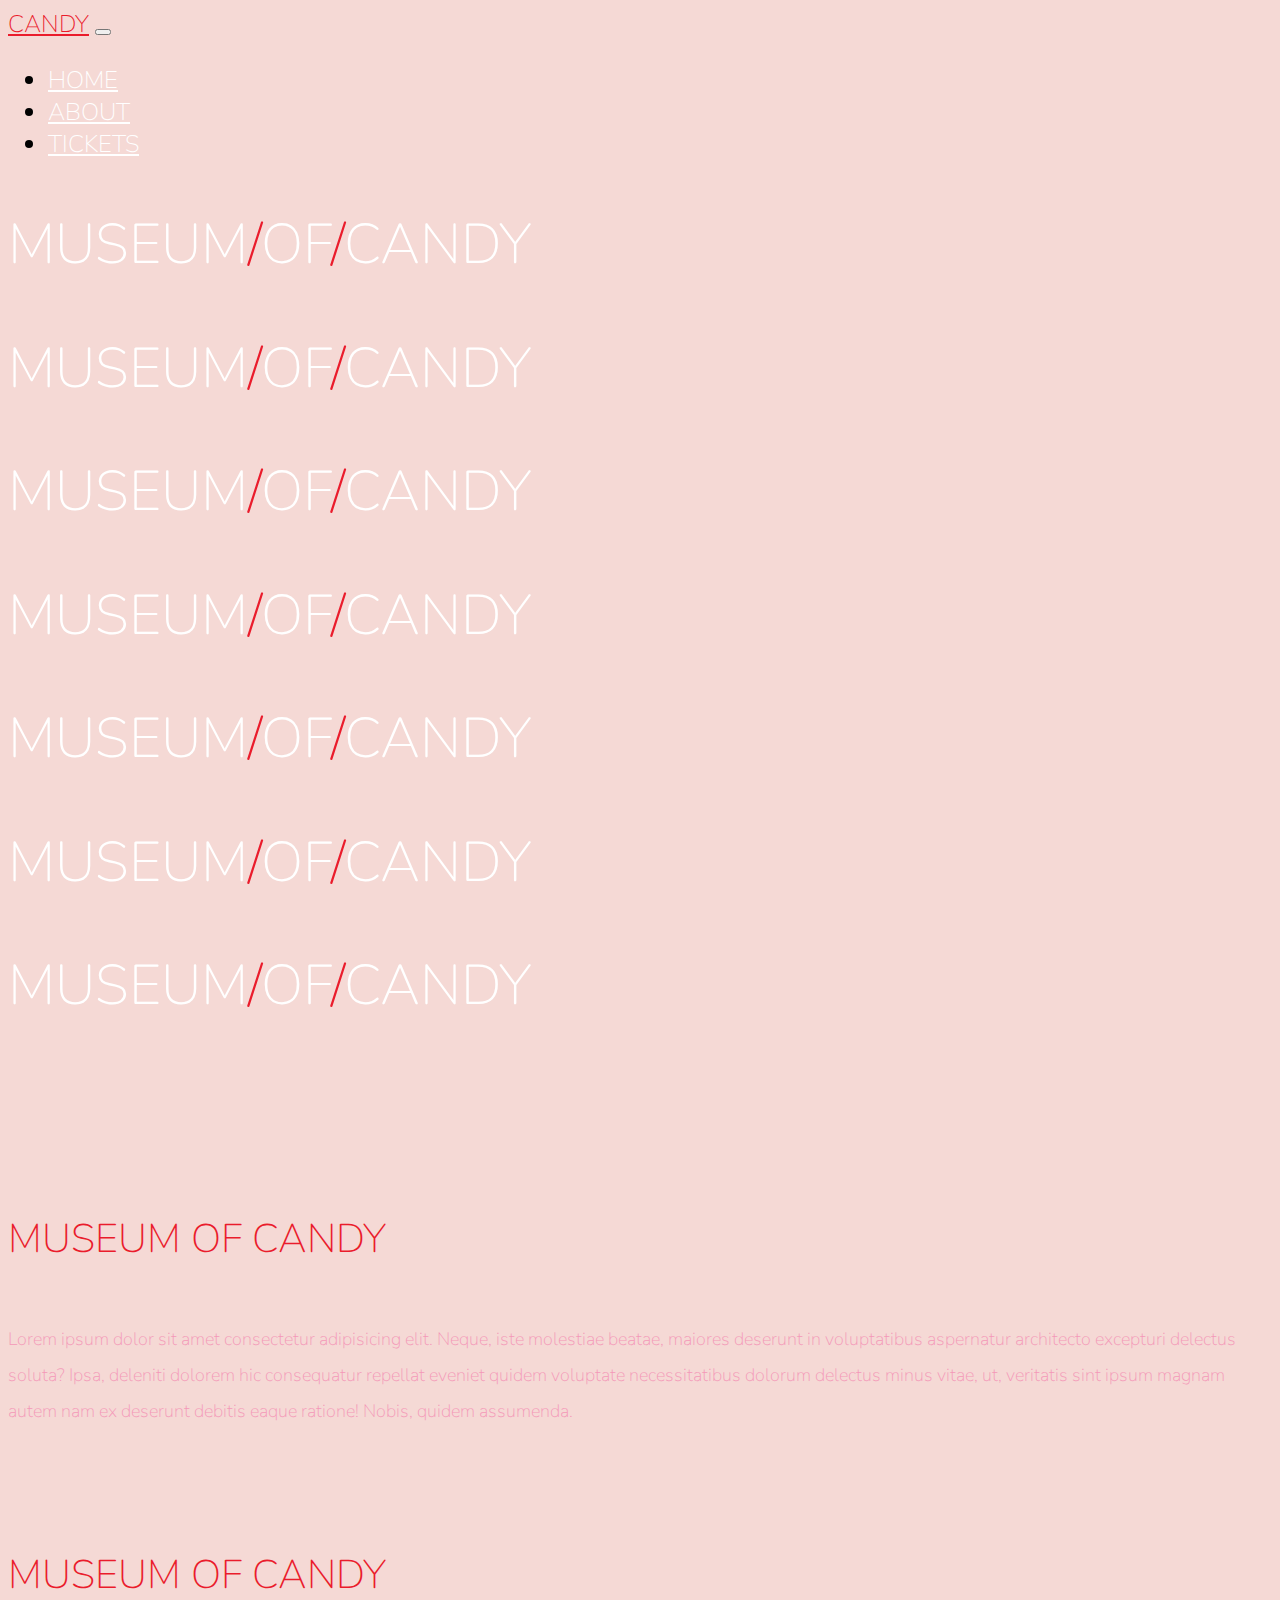
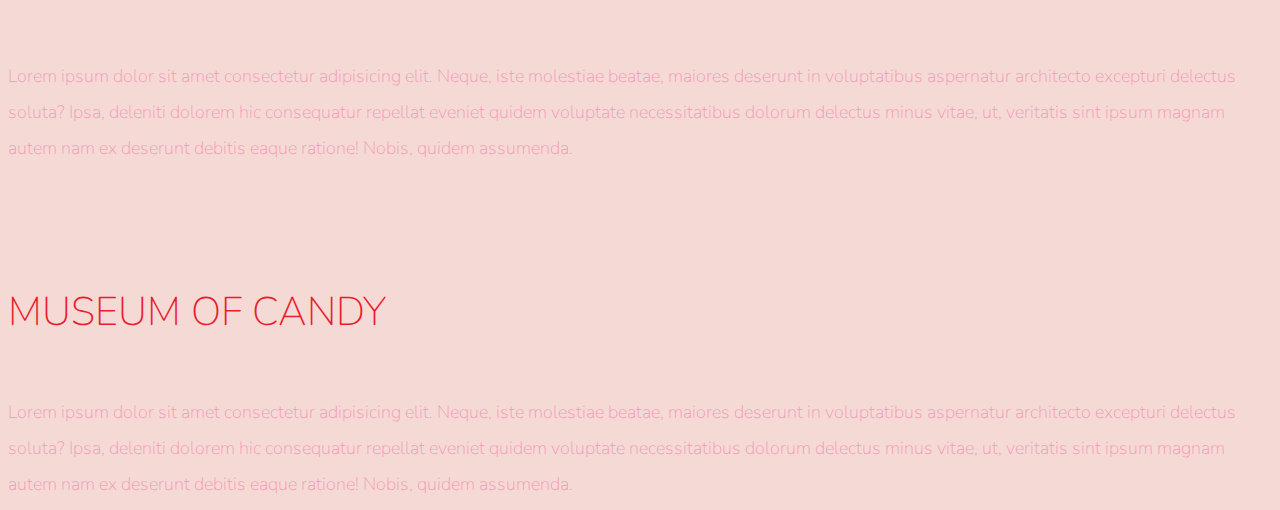
==== 133 Museum of Candy Project.html @ b4a52927 "added files" ====
<!DOCTYPE html>
<html lang="en">

<head>
    <meta charset="UTF-8">
    <meta http-equiv="X-UA-Compatible" content="IE=edge">
    <meta name="viewport" content="width=device-width, initial-scale=1.0">
    <title>Museum of Candy by JOAO</title>
    <link rel="stylesheet" href="https://cdn.jsdelivr.net/npm/bootstrap@4.5.3/dist/css/bootstrap.min.css"
        integrity="sha384-TX8t27EcRE3e/ihU7zmQxVncDAy5uIKz4rEkgIXeMed4M0jlfIDPvg6uqKI2xXr2" crossorigin="anonymous">
    <link href="https://fonts.googleapis.com/css?family=Nunito:200,300,400,700" rel="stylesheet">
    <link rel="stylesheet" href="133 Museum of Candy Project.css">
</head>

<body>
    <nav id="mainnavbar" class="navbar navbar-expand-md navbar-dark fixed-top">
        <a class="navbar-brand" href="#">CANDY</a>
        <button class="navbar-toggler" type="button" data-toggle="collapse" data-target="#navbarSupportedContent"
            aria-controls="navbarSupportedContent" aria-expanded="false" aria-label="Toggle navigation">
            <span class="navbar-toggler-icon"></span>
        </button>

        <div class="collapse navbar-collapse" id="navbarSupportedContent">
            <ul class="navbar-nav mr-auto">
                <li class="nav-item">
                    <a class="nav-link" href="#">HOME</a>
                </li>
                <li class="nav-item">
                    <a class="nav-link" href="#">ABOUT</a>
                </li>
                <li class="nav-item">
                    <a class="nav-link" href="#">TICKETS</a>
                </li>
            </ul>
        </div>
    </nav>

    <section class="container-fluid px-0">
        <div class="row align-items-center">
            <div class="col-lg-6">
                <div id="heading-group" class="text-center d-none d-lg-block">
                    <h2>MUSEUM<span>/</span>OF<span>/</span>CANDY</h2>
                    <h2>MUSEUM<span>/</span>OF<span>/</span>CANDY</h2>
                    <h2>MUSEUM<span>/</span>OF<span>/</span>CANDY</h2>
                    <h2>MUSEUM<span>/</span>OF<span>/</span>CANDY</h2>
                    <h2>MUSEUM<span>/</span>OF<span>/</span>CANDY</h2>
                    <h2>MUSEUM<span>/</span>OF<span>/</span>CANDY</h2>
                    <h2>MUSEUM<span>/</span>OF<span>/</span>CANDY</h2>
                </div>
            </div>
            <div class="col-lg-6">
                <img class="img-fluid"
                    src="C:\Users\joaop_000\Desktop\Backup may 2019\HD externo\Joao\IT\Bootcamp files\Bootstrap4_Code\13_Museum_Of_Candy\Final\imgs\hand2.png"
                    alt="">
            </div>
        </div>
    </section>

    <section class="container-fluid px-0 content-box">
        <div class="row align-items-center">
            <div class="col-md-6 order-2 order-md-1">
                <!-- or we can move the whole div regards the image after the div's of text and delete the order coder -->
                <img class="img-fluid"
                    src="C:\Users\joaop_000\Desktop\Backup may 2019\HD externo\Joao\IT\Bootcamp files\Bootstrap4_Code\13_Museum_Of_Candy\Final\imgs\milk.png"
                    alt="">
            </div>
            <div class="col-md-6 order-1 order-md-2">
                <div class="row justify-content-center">
                    <div class="col-10 col-lg-8 mb-5 mb-md-0">
                        <div id="sub-heading-2" class="text-center">
                            <h2>MUSEUM OF CANDY</h2>
                        </div>
                        <div class="d-none d-lg-block text-center">
                            <img class="img-fluid"
                                src="C:\Users\joaop_000\Desktop\Backup may 2019\HD externo\Joao\IT\Bootcamp files\Bootstrap4_Code\13_Museum_Of_Candy\Final\imgs\lolli_icon.png"
                                alt="">
                        </div>
                        <div id="sub-text-2" class="text-center">
                            Lorem ipsum dolor sit amet consectetur adipisicing elit. Neque, iste molestiae beatae,
                            maiores
                            deserunt in voluptatibus aspernatur architecto excepturi delectus soluta? Ipsa, deleniti
                            dolorem
                            hic
                            consequatur repellat eveniet quidem voluptate necessitatibus dolorum delectus minus vitae,
                            ut,
                            veritatis sint ipsum magnam autem nam ex deserunt debitis eaque ratione! Nobis, quidem
                            assumenda.
                        </div>
                    </div>
                </div>
            </div>
        </div>
    </section>

    <section class="container-fluid px-0 content-box">
        <div class="row align-items-center">
            <div class="col-md-6 order-2 order-md-2">
                <img class="img-fluid"
                    src="C:\Users\joaop_000\Desktop\Backup may 2019\HD externo\Joao\IT\Bootcamp files\Bootstrap4_Code\13_Museum_Of_Candy\Final\imgs\gumball.png"
                    alt="">
            </div>
            <div class="col-md-6 order-1 order-md-1">
                <div class="row justify-content-center">
                    <div class="col-10 col-lg-8 mb-5 mb-md-0">
                        <div id="sub-heading-2" class="text-center">
                            <h2>MUSEUM OF CANDY</h2>
                        </div>
                        <div class="d-none d-lg-block text-center">
                            <img class="img-fluid"
                                src="C:\Users\joaop_000\Desktop\Backup may 2019\HD externo\Joao\IT\Bootcamp files\Bootstrap4_Code\13_Museum_Of_Candy\Final\imgs\lolli_icon.png"
                                alt="">
                        </div>
                        <div id="sub-text-2" class="text-center">
                            Lorem ipsum dolor sit amet consectetur adipisicing elit. Neque, iste molestiae beatae,
                            maiores
                            deserunt in voluptatibus aspernatur architecto excepturi delectus soluta? Ipsa, deleniti
                            dolorem
                            hic
                            consequatur repellat eveniet quidem voluptate necessitatibus dolorum delectus minus vitae,
                            ut,
                            veritatis sint ipsum magnam autem nam ex deserunt debitis eaque ratione! Nobis, quidem
                            assumenda.
                        </div>
                    </div>
                </div>
            </div>
        </div>
    </section>

    <section class="container-fluid px-0 content-box">
        <div class="row align-items-center">
            <div class="col-md-6 order-2 order-md-1">
                <img class="img-fluid"
                    src="C:\Users\joaop_000\Desktop\Backup may 2019\HD externo\Joao\IT\Bootcamp files\Bootstrap4_Code\13_Museum_Of_Candy\Final\imgs\sprinkles.png"
                    alt="">
            </div>
            <div class="col-md-6 order-1 order-md-2">
                <div class="row justify-content-center">
                    <div class="col-10 col-lg-8 mb-5 mb-md-0">
                        <div id="sub-heading-2" class="text-center">
                            <h2>MUSEUM OF CANDY</h2>
                        </div>
                        <div class="d-none d-lg-block text-center">
                            <img class="img-fluid"
                                src="C:\Users\joaop_000\Desktop\Backup may 2019\HD externo\Joao\IT\Bootcamp files\Bootstrap4_Code\13_Museum_Of_Candy\Final\imgs\lolli_icon.png"
                                alt="">
                        </div>
                        <div id="sub-text-2" class="text-center">
                            Lorem ipsum dolor sit amet consectetur adipisicing elit. Neque, iste molestiae beatae,
                            maiores
                            deserunt in voluptatibus aspernatur architecto excepturi delectus soluta? Ipsa, deleniti
                            dolorem
                            hic
                            consequatur repellat eveniet quidem voluptate necessitatibus dolorum delectus minus vitae,
                            ut,
                            veritatis sint ipsum magnam autem nam ex deserunt debitis eaque ratione! Nobis, quidem
                            assumenda.
                        </div>
                    </div>
                </div>
            </div>
        </div>
    </section>




</body>
<script src="https://code.jquery.com/jquery-3.5.1.slim.min.js"
    integrity="sha384-DfXdz2htPH0lsSSs5nCTpuj/zy4C+OGpamoFVy38MVBnE+IbbVYUew+OrCXaRkfj"
    crossorigin="anonymous"></script>
<script src="https://cdn.jsdelivr.net/npm/bootstrap@4.5.3/dist/js/bootstrap.bundle.min.js"
    integrity="sha384-ho+j7jyWK8fNQe+A12Hb8AhRq26LrZ/JpcUGGOn+Y7RsweNrtN/tE3MoK7ZeZDyx"
    crossorigin="anonymous"></script>
<script>
    $(function () {
        $(document).scroll(function () {
            var $nav = $("#mainnavbar");
            $nav.toggleClass("scrolled", $(this).scrollTop() > $nav.height());
        });
    });
</script>

</html>
---- 133 Museum of Candy Project.css ----
body {
    background-color: #f5d9d5;
    font-family: "Nunito", sans-serif;
}

#mainnavbar .navbar-brand {
    color: #EA1C2C;
    font-size: 1.5rem;
}

#mainnavbar .nav-link {
    color:white;
}

#mainnavbar .nav-link:hover {
    color: #EA1C2C;
}

#mainnavbar  {
    font-size: 1.5rem;
    font-weight: 100;
    padding-top: 0; /*or can set py-0 in the hmtml*/
    padding-bottom: 0;
}

#heading-group span {
    color: #EA1C2C;
}

#heading-group h2 {
    color: white;
    font-weight: 100;
    font-size: 4rem;
}

#sub-heading-2 h2 {
    color: #EA1C2C;
    font-weight: 100;
    font-size: 2.5rem;
}

#sub-text-2 {
    color: #f498b8;
    font-weight: 100;
    font-size: 1.125rem;
    line-height: 2;
}

.content-box {
    margin-top: 4rem;
}

.navbar.scrolled {
    background: rgb(222,192,222);
    transition: background 500ms;
}

@media (max-width: 1300px) {
    #heading-group h2 {
        font-size: 3.5rem;
    }
}

@media (max-width: 1200px) {
    #heading-group h2 {
        font-size: 3rem;
    }
    #sub-heading-2 h2 {
        font-size: 2rem;
    }
}

@media (max-width: 1100px) {
    #heading-group h2 {
        font-size: 2.5rem;
    }
} 

@media (max-width: 800px) {
    
    #sub-heading-2 h2 {
        font-size: 1.75rem;
    }
}
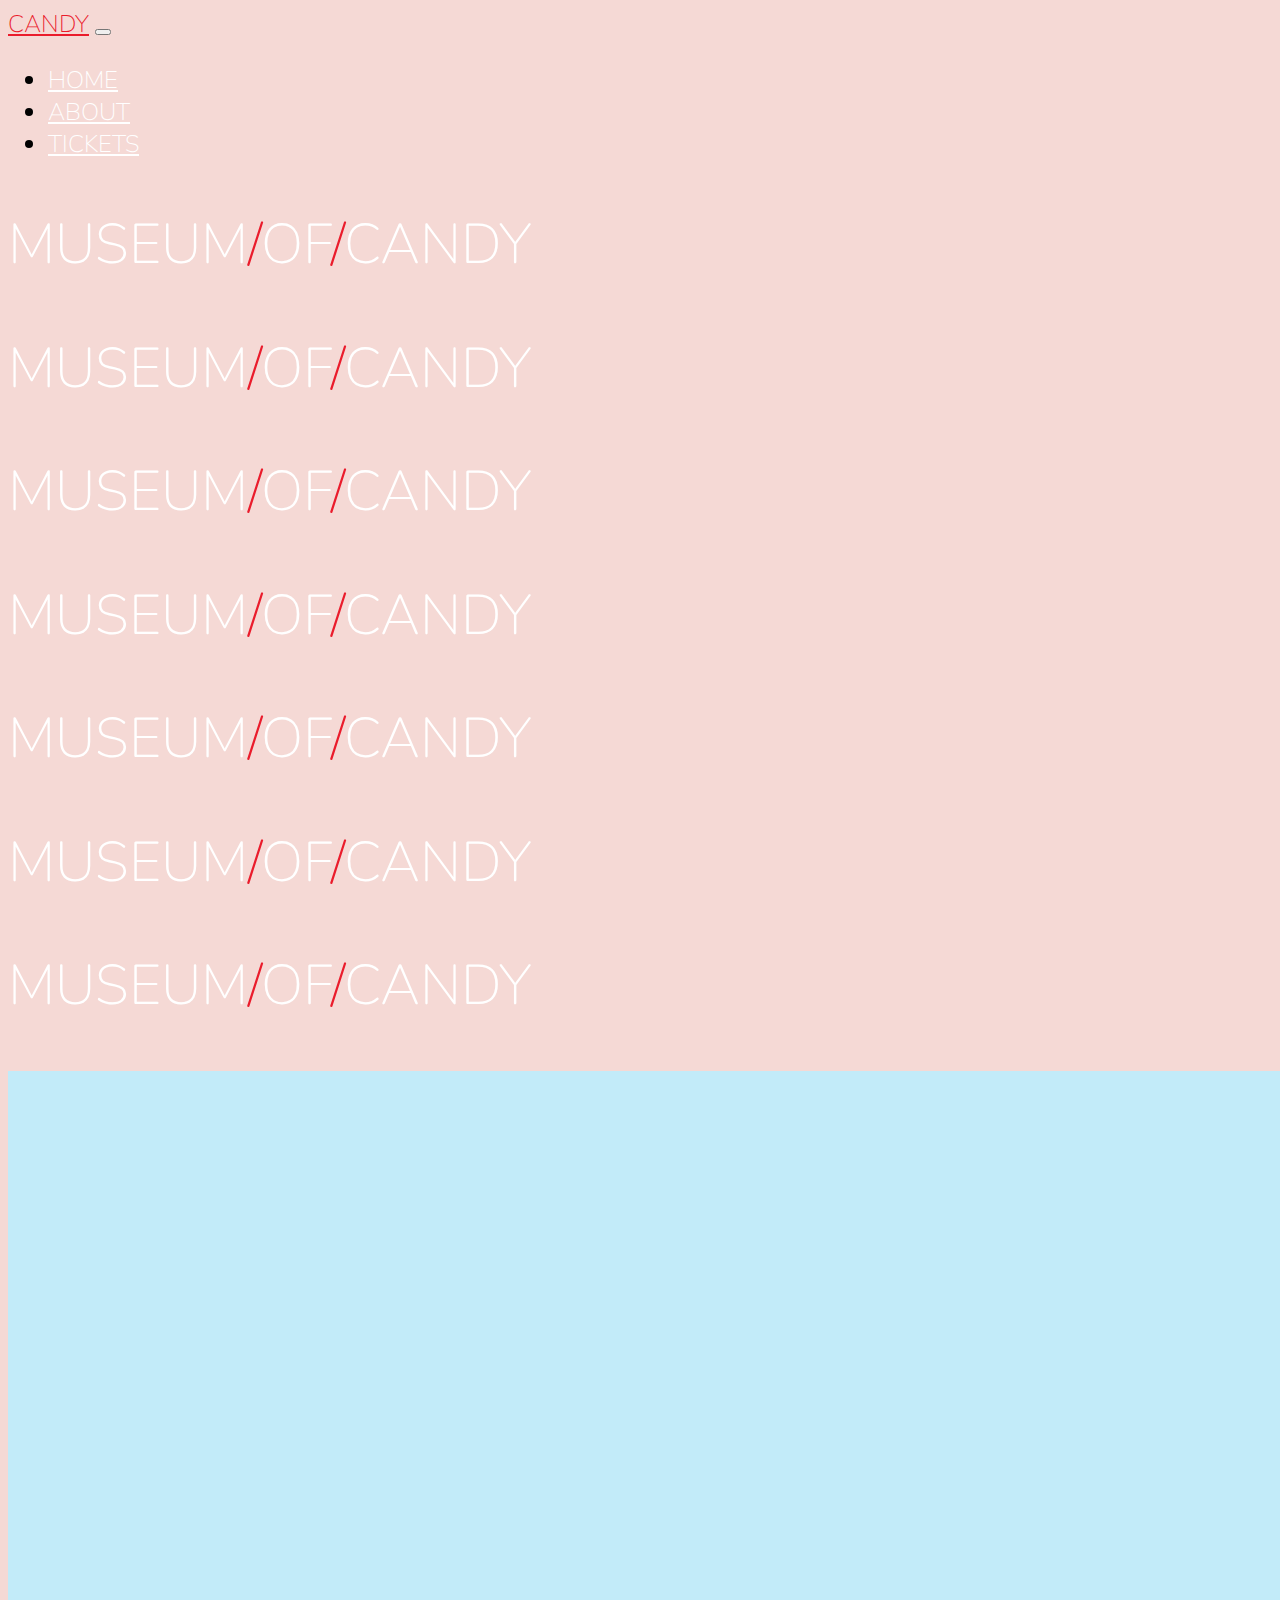
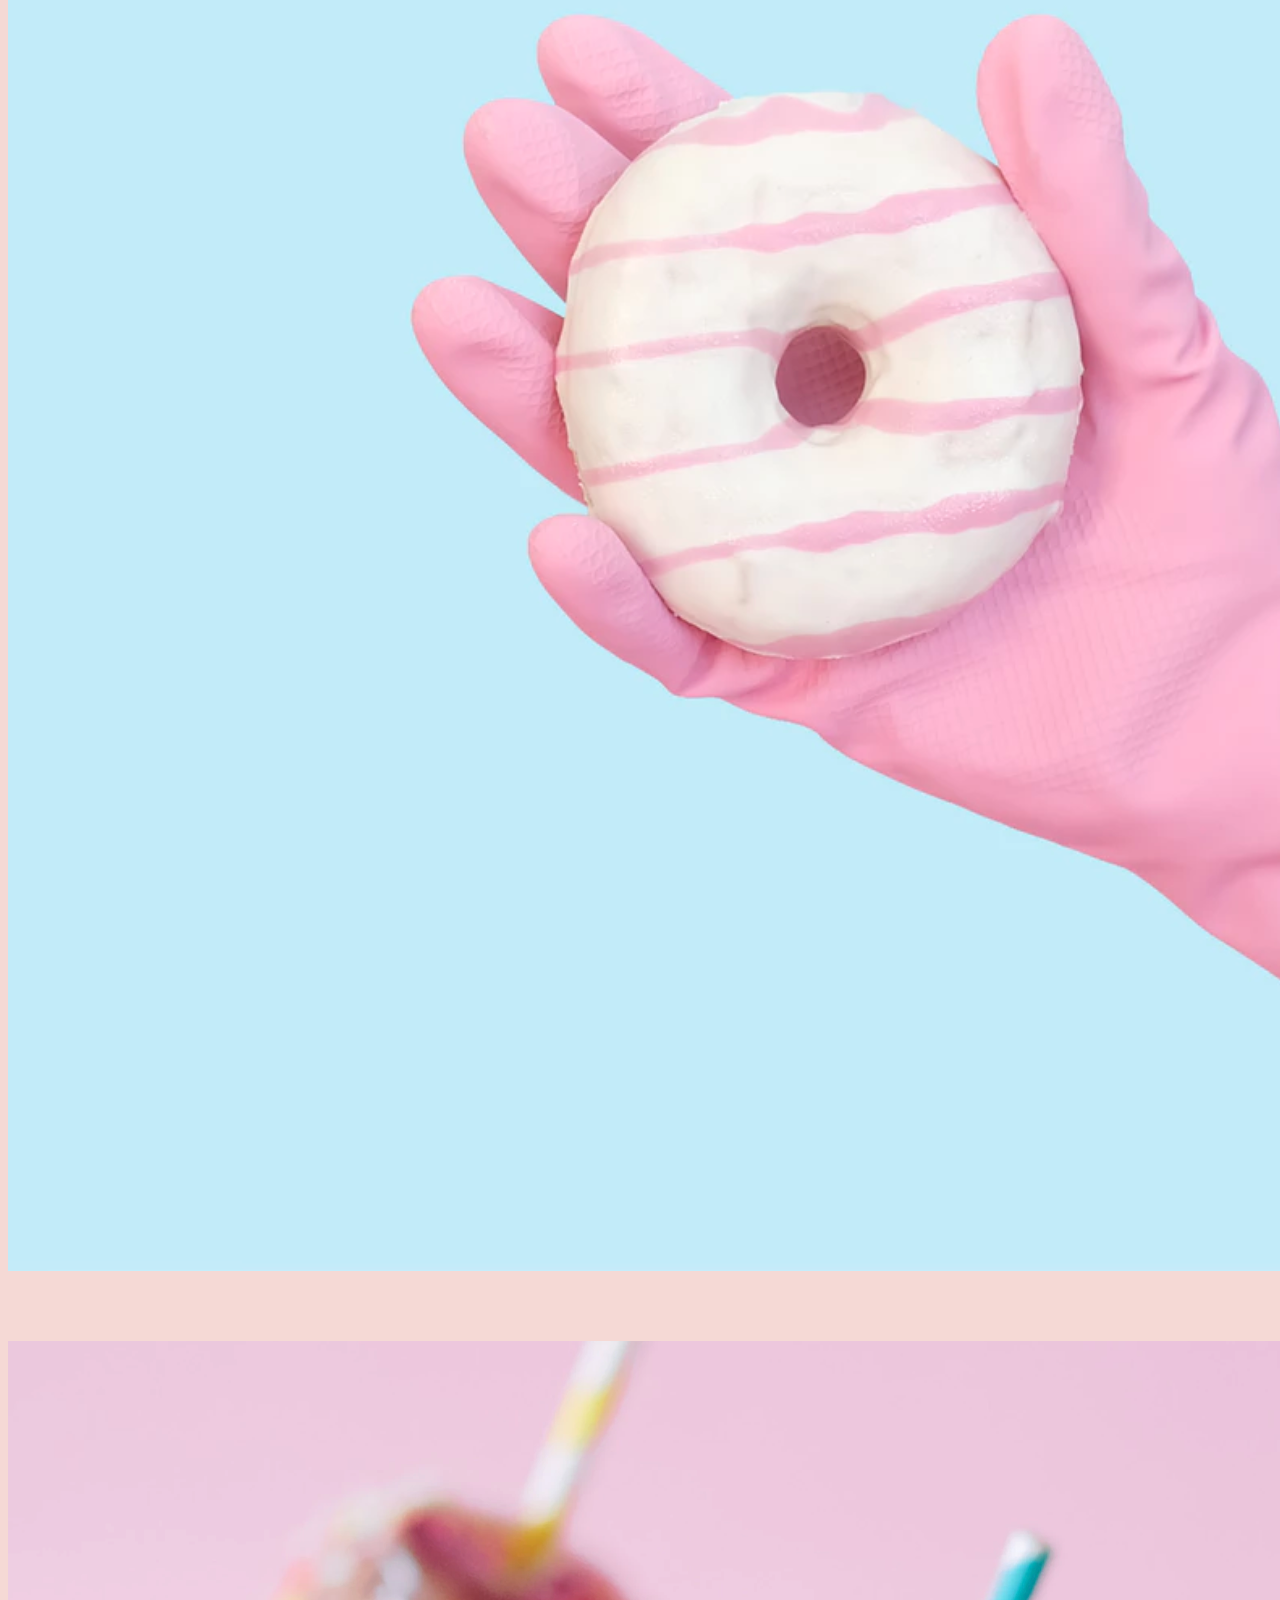
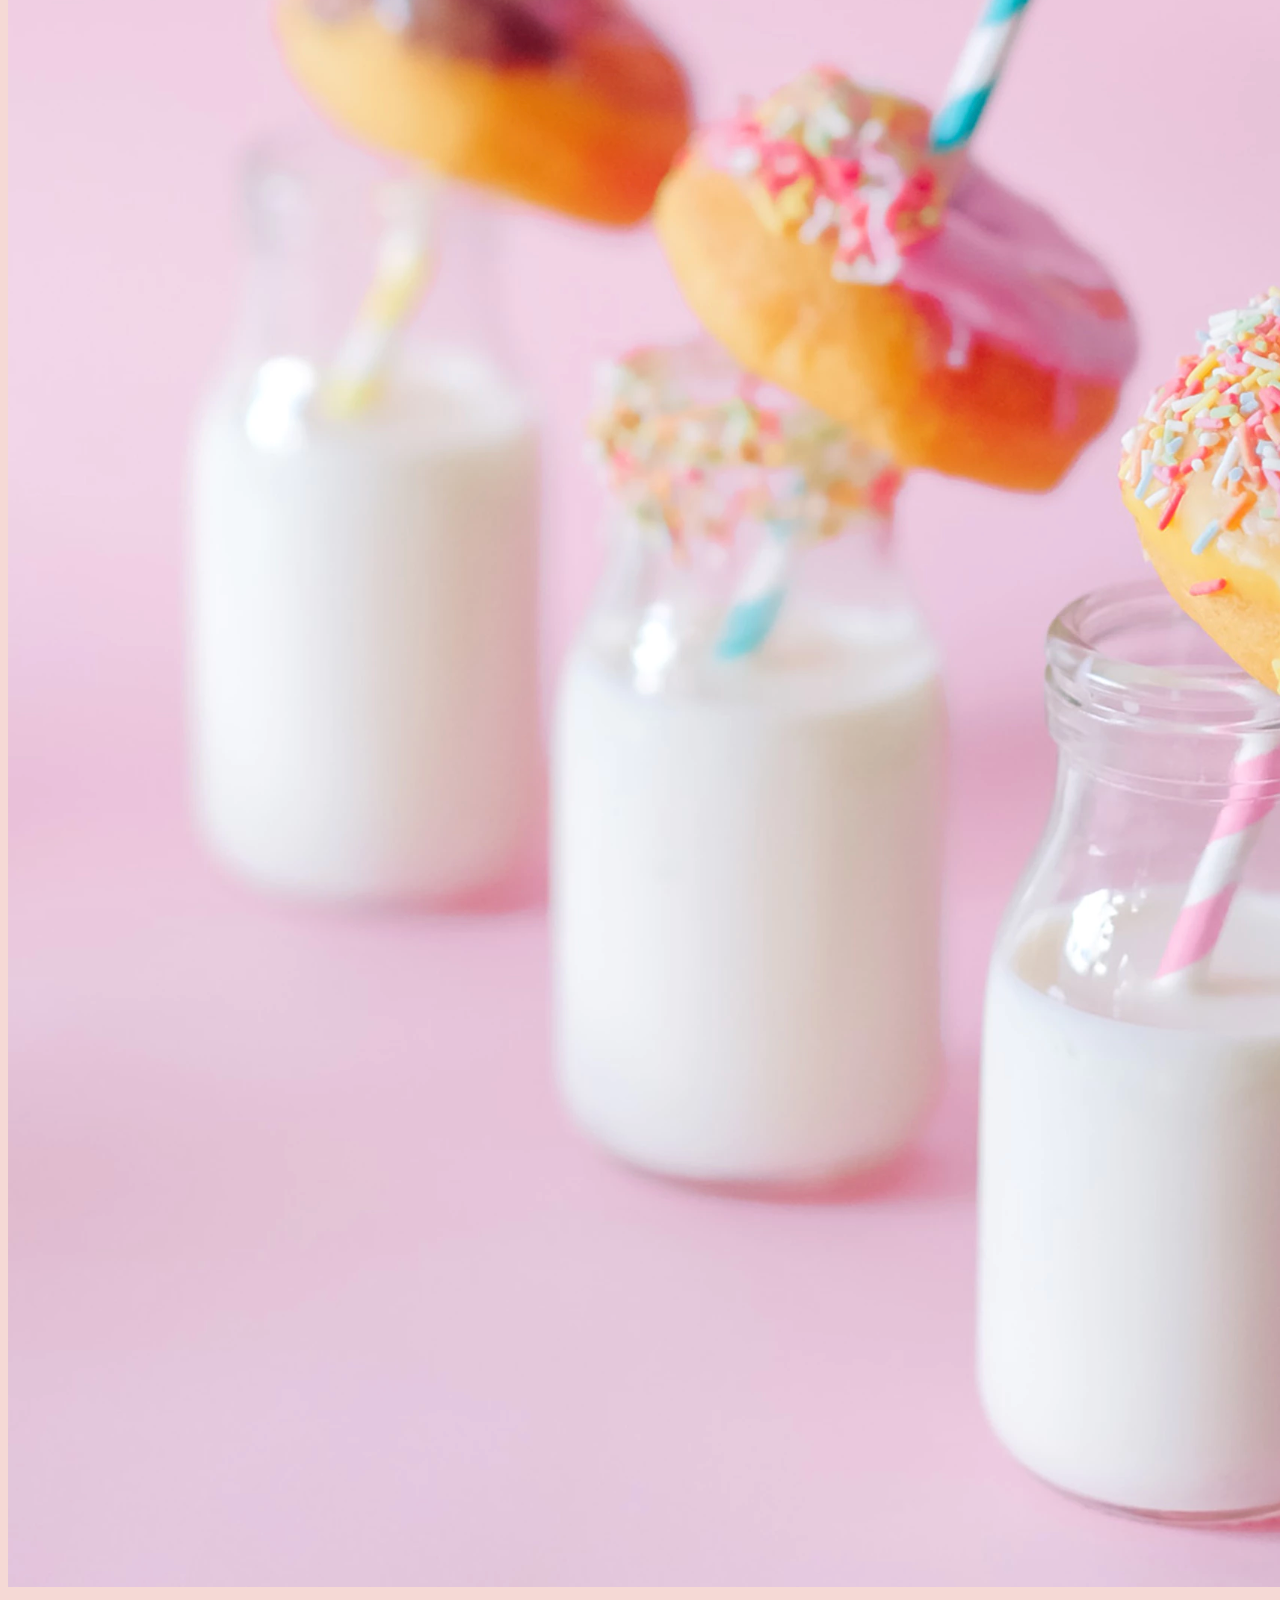
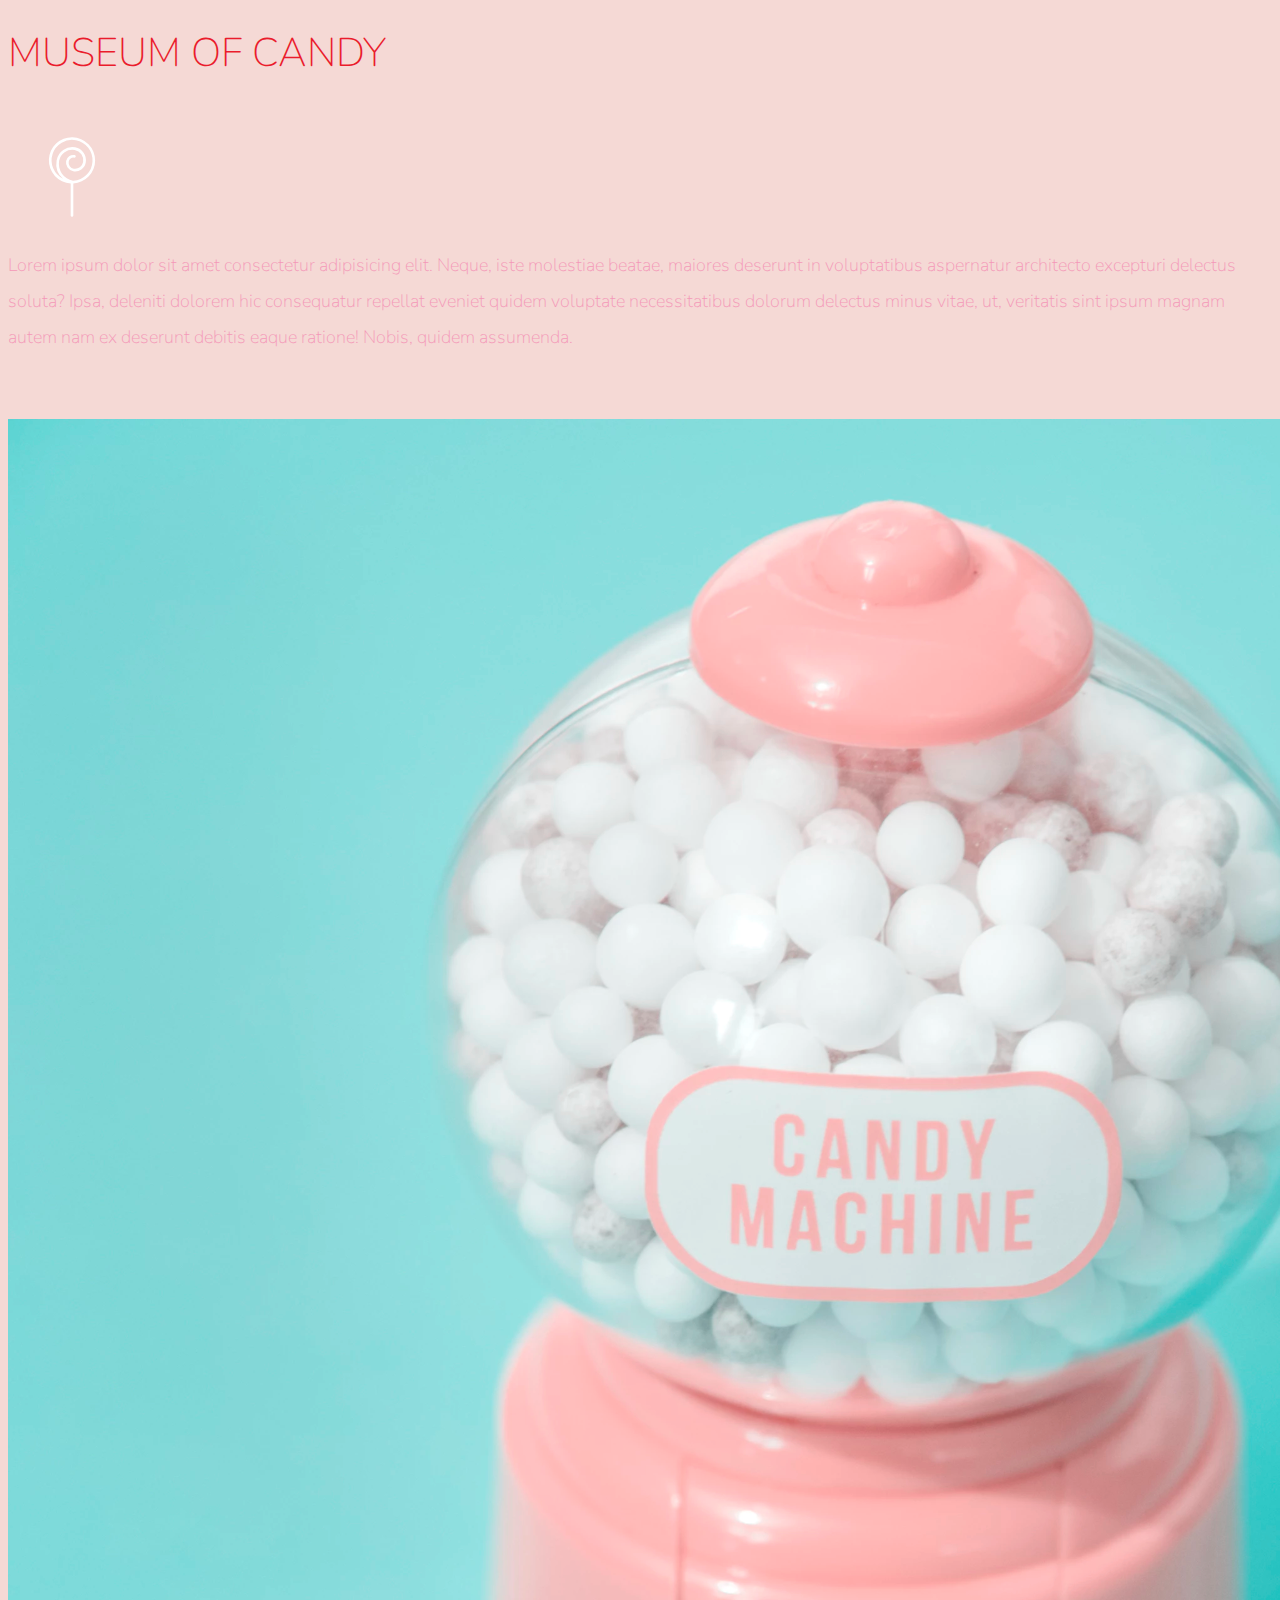
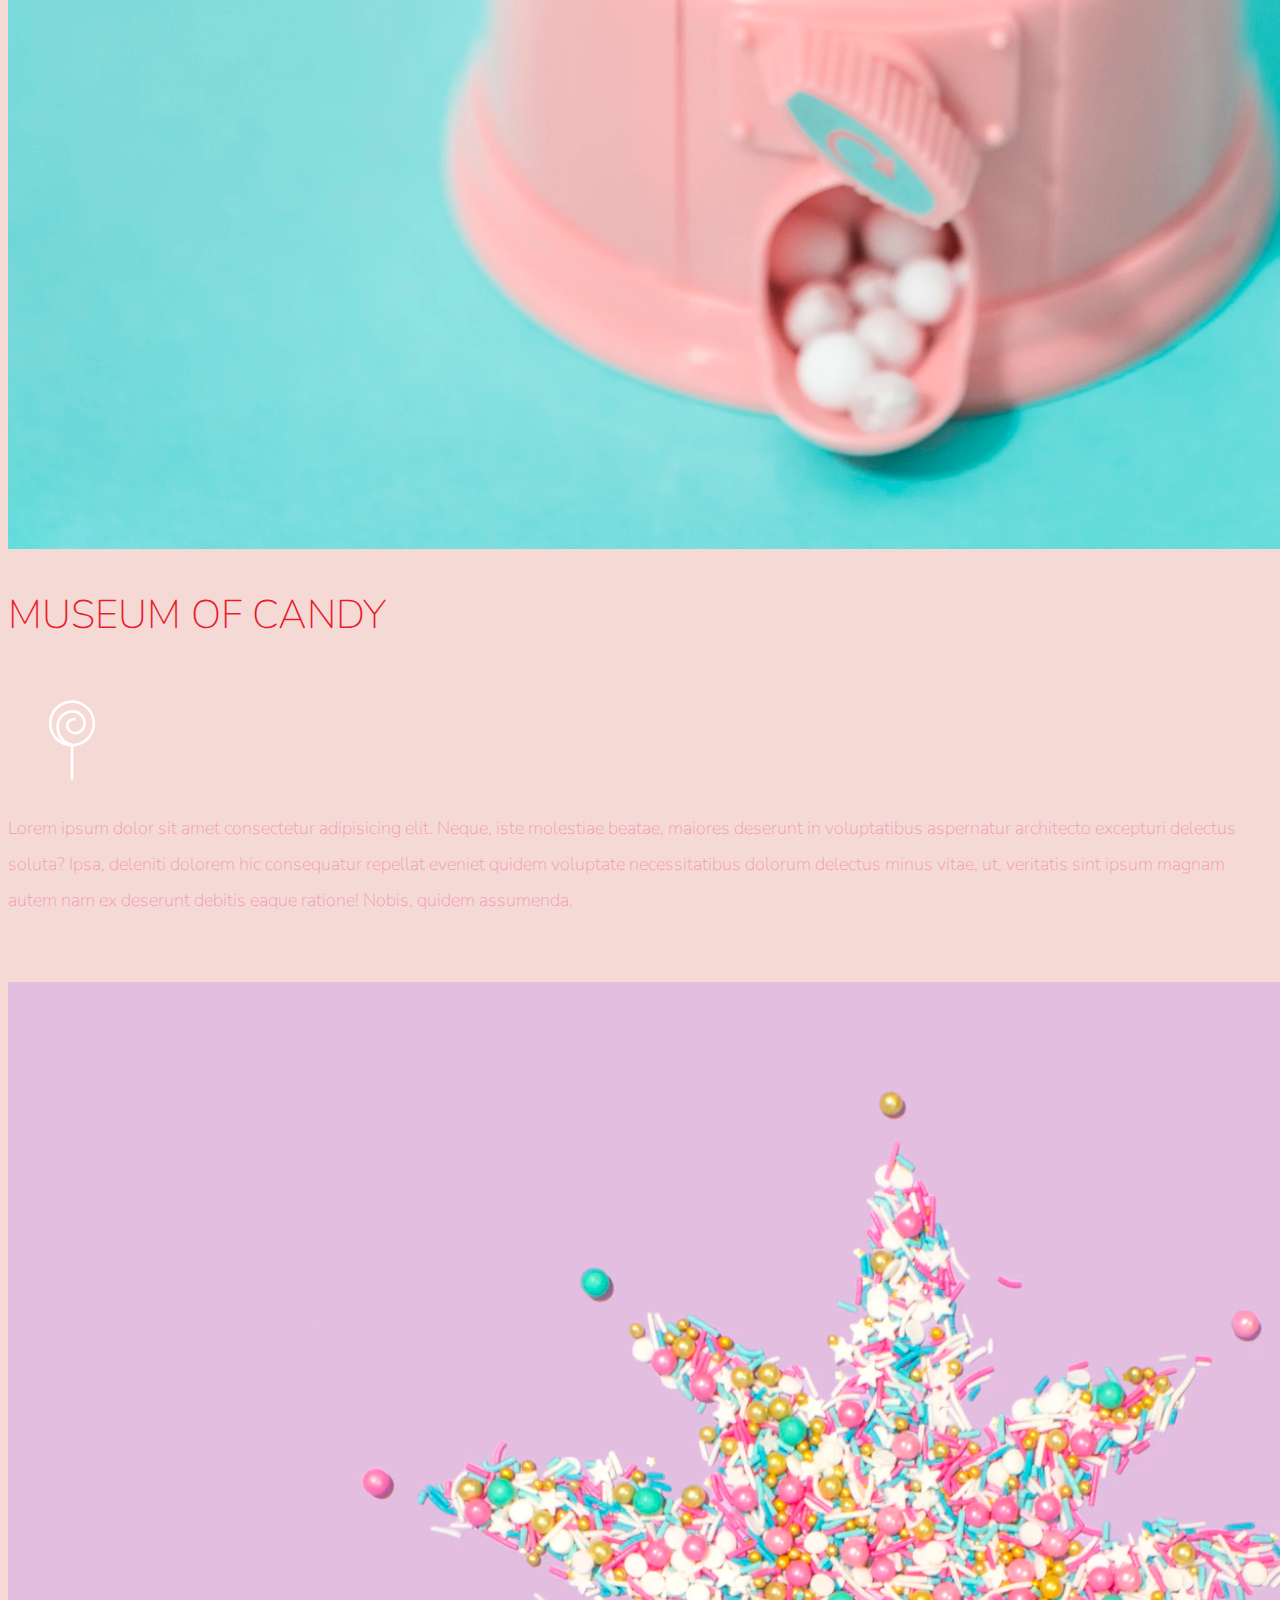
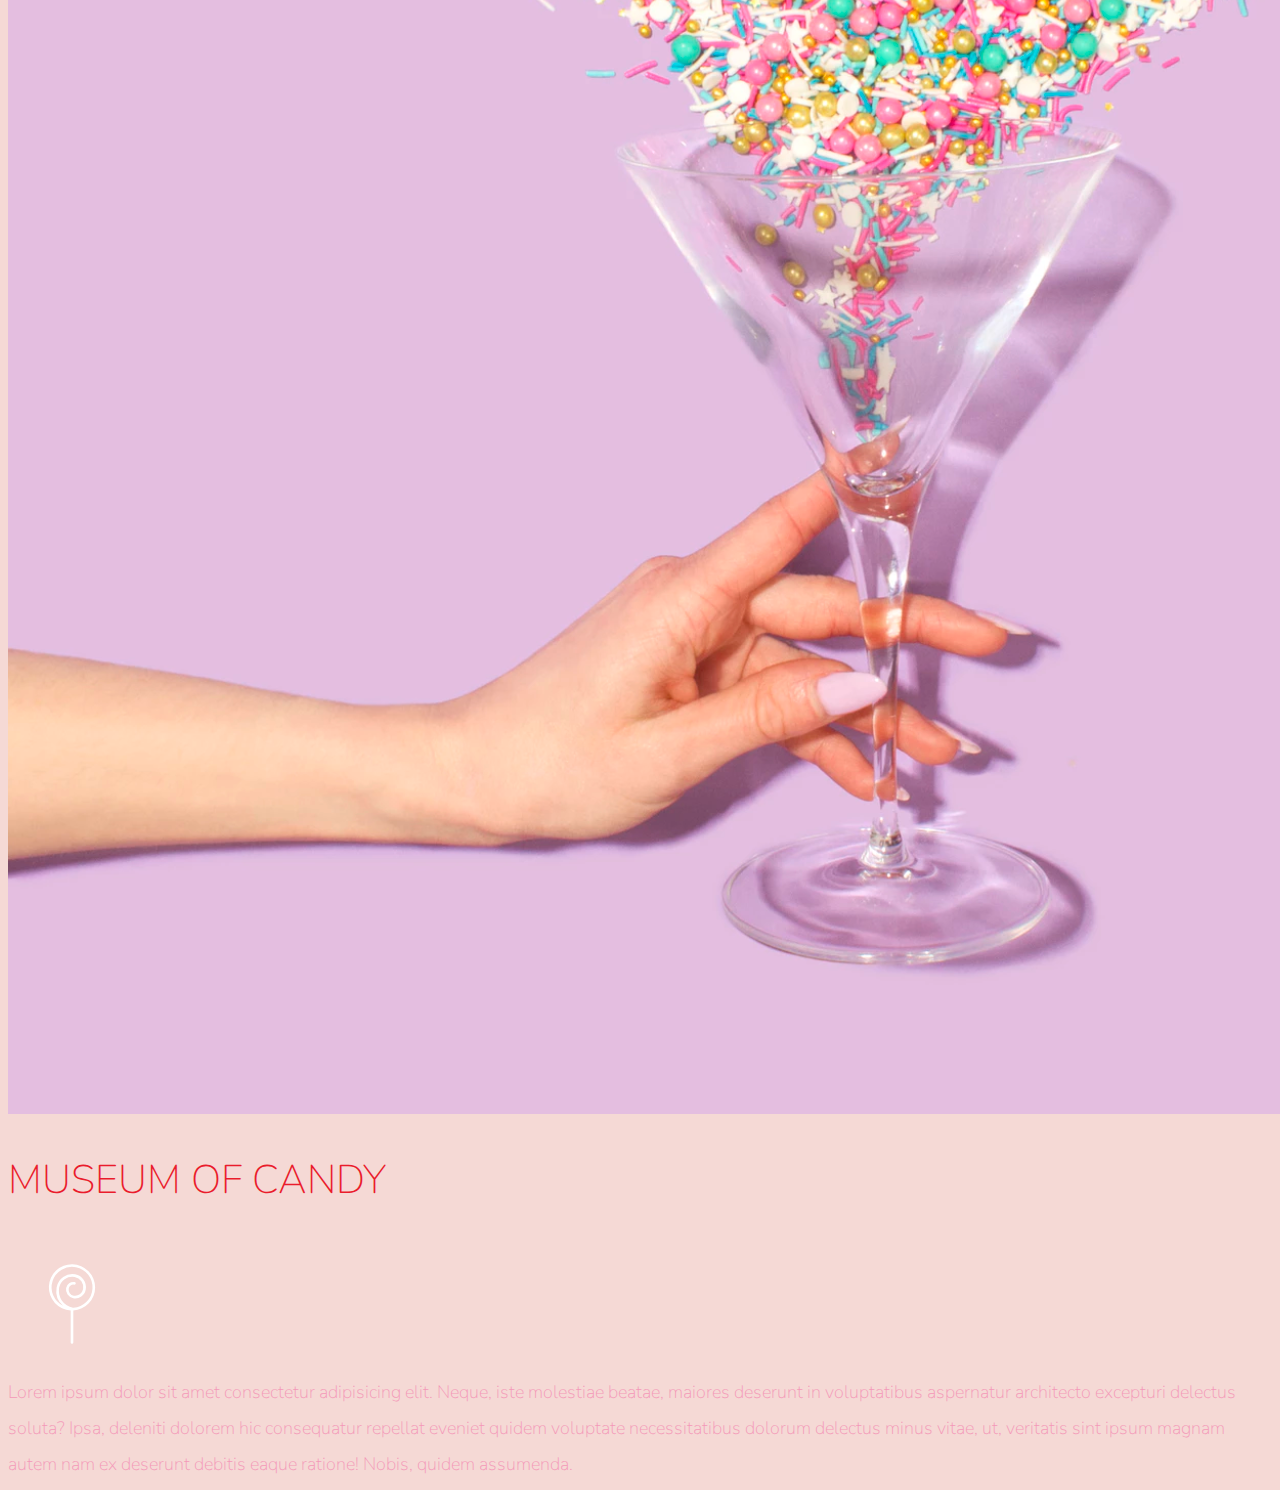
==== commit d4884b2c: "Add files via upload" ====
--- a/133 Museum of Candy Project.html
+++ b/133 Museum of Candy Project.html
@@ -1,184 +1,170 @@
-<!DOCTYPE html>
-<html lang="en">
-
-<head>
-    <meta charset="UTF-8">
-    <meta http-equiv="X-UA-Compatible" content="IE=edge">
-    <meta name="viewport" content="width=device-width, initial-scale=1.0">
-    <title>Museum of Candy by JOAO</title>
-    <link rel="stylesheet" href="https://cdn.jsdelivr.net/npm/bootstrap@4.5.3/dist/css/bootstrap.min.css"
-        integrity="sha384-TX8t27EcRE3e/ihU7zmQxVncDAy5uIKz4rEkgIXeMed4M0jlfIDPvg6uqKI2xXr2" crossorigin="anonymous">
-    <link href="https://fonts.googleapis.com/css?family=Nunito:200,300,400,700" rel="stylesheet">
-    <link rel="stylesheet" href="133 Museum of Candy Project.css">
-</head>
-
-<body>
-    <nav id="mainnavbar" class="navbar navbar-expand-md navbar-dark fixed-top">
-        <a class="navbar-brand" href="#">CANDY</a>
-        <button class="navbar-toggler" type="button" data-toggle="collapse" data-target="#navbarSupportedContent"
-            aria-controls="navbarSupportedContent" aria-expanded="false" aria-label="Toggle navigation">
-            <span class="navbar-toggler-icon"></span>
-        </button>
-
-        <div class="collapse navbar-collapse" id="navbarSupportedContent">
-            <ul class="navbar-nav mr-auto">
-                <li class="nav-item">
-                    <a class="nav-link" href="#">HOME</a>
-                </li>
-                <li class="nav-item">
-                    <a class="nav-link" href="#">ABOUT</a>
-                </li>
-                <li class="nav-item">
-                    <a class="nav-link" href="#">TICKETS</a>
-                </li>
-            </ul>
-        </div>
-    </nav>
-
-    <section class="container-fluid px-0">
-        <div class="row align-items-center">
-            <div class="col-lg-6">
-                <div id="heading-group" class="text-center d-none d-lg-block">
-                    <h2>MUSEUM<span>/</span>OF<span>/</span>CANDY</h2>
-                    <h2>MUSEUM<span>/</span>OF<span>/</span>CANDY</h2>
-                    <h2>MUSEUM<span>/</span>OF<span>/</span>CANDY</h2>
-                    <h2>MUSEUM<span>/</span>OF<span>/</span>CANDY</h2>
-                    <h2>MUSEUM<span>/</span>OF<span>/</span>CANDY</h2>
-                    <h2>MUSEUM<span>/</span>OF<span>/</span>CANDY</h2>
-                    <h2>MUSEUM<span>/</span>OF<span>/</span>CANDY</h2>
-                </div>
-            </div>
-            <div class="col-lg-6">
-                <img class="img-fluid"
-                    src="C:\Users\joaop_000\Desktop\Backup may 2019\HD externo\Joao\IT\Bootcamp files\Bootstrap4_Code\13_Museum_Of_Candy\Final\imgs\hand2.png"
-                    alt="">
-            </div>
-        </div>
-    </section>
-
-    <section class="container-fluid px-0 content-box">
-        <div class="row align-items-center">
-            <div class="col-md-6 order-2 order-md-1">
-                <!-- or we can move the whole div regards the image after the div's of text and delete the order coder -->
-                <img class="img-fluid"
-                    src="C:\Users\joaop_000\Desktop\Backup may 2019\HD externo\Joao\IT\Bootcamp files\Bootstrap4_Code\13_Museum_Of_Candy\Final\imgs\milk.png"
-                    alt="">
-            </div>
-            <div class="col-md-6 order-1 order-md-2">
-                <div class="row justify-content-center">
-                    <div class="col-10 col-lg-8 mb-5 mb-md-0">
-                        <div id="sub-heading-2" class="text-center">
-                            <h2>MUSEUM OF CANDY</h2>
-                        </div>
-                        <div class="d-none d-lg-block text-center">
-                            <img class="img-fluid"
-                                src="C:\Users\joaop_000\Desktop\Backup may 2019\HD externo\Joao\IT\Bootcamp files\Bootstrap4_Code\13_Museum_Of_Candy\Final\imgs\lolli_icon.png"
-                                alt="">
-                        </div>
-                        <div id="sub-text-2" class="text-center">
-                            Lorem ipsum dolor sit amet consectetur adipisicing elit. Neque, iste molestiae beatae,
-                            maiores
-                            deserunt in voluptatibus aspernatur architecto excepturi delectus soluta? Ipsa, deleniti
-                            dolorem
-                            hic
-                            consequatur repellat eveniet quidem voluptate necessitatibus dolorum delectus minus vitae,
-                            ut,
-                            veritatis sint ipsum magnam autem nam ex deserunt debitis eaque ratione! Nobis, quidem
-                            assumenda.
-                        </div>
-                    </div>
-                </div>
-            </div>
-        </div>
-    </section>
-
-    <section class="container-fluid px-0 content-box">
-        <div class="row align-items-center">
-            <div class="col-md-6 order-2 order-md-2">
-                <img class="img-fluid"
-                    src="C:\Users\joaop_000\Desktop\Backup may 2019\HD externo\Joao\IT\Bootcamp files\Bootstrap4_Code\13_Museum_Of_Candy\Final\imgs\gumball.png"
-                    alt="">
-            </div>
-            <div class="col-md-6 order-1 order-md-1">
-                <div class="row justify-content-center">
-                    <div class="col-10 col-lg-8 mb-5 mb-md-0">
-                        <div id="sub-heading-2" class="text-center">
-                            <h2>MUSEUM OF CANDY</h2>
-                        </div>
-                        <div class="d-none d-lg-block text-center">
-                            <img class="img-fluid"
-                                src="C:\Users\joaop_000\Desktop\Backup may 2019\HD externo\Joao\IT\Bootcamp files\Bootstrap4_Code\13_Museum_Of_Candy\Final\imgs\lolli_icon.png"
-                                alt="">
-                        </div>
-                        <div id="sub-text-2" class="text-center">
-                            Lorem ipsum dolor sit amet consectetur adipisicing elit. Neque, iste molestiae beatae,
-                            maiores
-                            deserunt in voluptatibus aspernatur architecto excepturi delectus soluta? Ipsa, deleniti
-                            dolorem
-                            hic
-                            consequatur repellat eveniet quidem voluptate necessitatibus dolorum delectus minus vitae,
-                            ut,
-                            veritatis sint ipsum magnam autem nam ex deserunt debitis eaque ratione! Nobis, quidem
-                            assumenda.
-                        </div>
-                    </div>
-                </div>
-            </div>
-        </div>
-    </section>
-
-    <section class="container-fluid px-0 content-box">
-        <div class="row align-items-center">
-            <div class="col-md-6 order-2 order-md-1">
-                <img class="img-fluid"
-                    src="C:\Users\joaop_000\Desktop\Backup may 2019\HD externo\Joao\IT\Bootcamp files\Bootstrap4_Code\13_Museum_Of_Candy\Final\imgs\sprinkles.png"
-                    alt="">
-            </div>
-            <div class="col-md-6 order-1 order-md-2">
-                <div class="row justify-content-center">
-                    <div class="col-10 col-lg-8 mb-5 mb-md-0">
-                        <div id="sub-heading-2" class="text-center">
-                            <h2>MUSEUM OF CANDY</h2>
-                        </div>
-                        <div class="d-none d-lg-block text-center">
-                            <img class="img-fluid"
-                                src="C:\Users\joaop_000\Desktop\Backup may 2019\HD externo\Joao\IT\Bootcamp files\Bootstrap4_Code\13_Museum_Of_Candy\Final\imgs\lolli_icon.png"
-                                alt="">
-                        </div>
-                        <div id="sub-text-2" class="text-center">
-                            Lorem ipsum dolor sit amet consectetur adipisicing elit. Neque, iste molestiae beatae,
-                            maiores
-                            deserunt in voluptatibus aspernatur architecto excepturi delectus soluta? Ipsa, deleniti
-                            dolorem
-                            hic
-                            consequatur repellat eveniet quidem voluptate necessitatibus dolorum delectus minus vitae,
-                            ut,
-                            veritatis sint ipsum magnam autem nam ex deserunt debitis eaque ratione! Nobis, quidem
-                            assumenda.
-                        </div>
-                    </div>
-                </div>
-            </div>
-        </div>
-    </section>
-
-
-
-
-</body>
-<script src="https://code.jquery.com/jquery-3.5.1.slim.min.js"
-    integrity="sha384-DfXdz2htPH0lsSSs5nCTpuj/zy4C+OGpamoFVy38MVBnE+IbbVYUew+OrCXaRkfj"
-    crossorigin="anonymous"></script>
-<script src="https://cdn.jsdelivr.net/npm/bootstrap@4.5.3/dist/js/bootstrap.bundle.min.js"
-    integrity="sha384-ho+j7jyWK8fNQe+A12Hb8AhRq26LrZ/JpcUGGOn+Y7RsweNrtN/tE3MoK7ZeZDyx"
-    crossorigin="anonymous"></script>
-<script>
-    $(function () {
-        $(document).scroll(function () {
-            var $nav = $("#mainnavbar");
-            $nav.toggleClass("scrolled", $(this).scrollTop() > $nav.height());
-        });
-    });
-</script>
-
+<!DOCTYPE html>
+<html lang="en">
+
+<head>
+    <meta charset="UTF-8">
+    <meta http-equiv="X-UA-Compatible" content="IE=edge">
+    <meta name="viewport" content="width=device-width, initial-scale=1.0">
+    <title>Museum of Candy by JOAO</title>
+    <link rel="stylesheet" href="https://cdn.jsdelivr.net/npm/bootstrap@4.5.3/dist/css/bootstrap.min.css"
+        integrity="sha384-TX8t27EcRE3e/ihU7zmQxVncDAy5uIKz4rEkgIXeMed4M0jlfIDPvg6uqKI2xXr2" crossorigin="anonymous">
+    <link href="https://fonts.googleapis.com/css?family=Nunito:200,300,400,700" rel="stylesheet">
+    <link rel="stylesheet" href="133 Museum of Candy Project.css">
+</head>
+
+<body>
+    <nav id="mainnavbar" class="navbar navbar-expand-md navbar-dark fixed-top">
+        <a class="navbar-brand" href="#">CANDY</a>
+        <button class="navbar-toggler" type="button" data-toggle="collapse" data-target="#navbarSupportedContent"
+            aria-controls="navbarSupportedContent" aria-expanded="false" aria-label="Toggle navigation">
+            <span class="navbar-toggler-icon"></span>
+        </button>
+
+        <div class="collapse navbar-collapse" id="navbarSupportedContent">
+            <ul class="navbar-nav mr-auto">
+                <li class="nav-item">
+                    <a class="nav-link" href="#">HOME</a>
+                </li>
+                <li class="nav-item">
+                    <a class="nav-link" href="#">ABOUT</a>
+                </li>
+                <li class="nav-item">
+                    <a class="nav-link" href="#">TICKETS</a>
+                </li>
+            </ul>
+        </div>
+    </nav>
+
+    <section class="container-fluid px-0">
+        <div class="row align-items-center">
+            <div class="col-lg-6">
+                <div id="heading-group" class="text-center d-none d-lg-block">
+                    <h2>MUSEUM<span>/</span>OF<span>/</span>CANDY</h2>
+                    <h2>MUSEUM<span>/</span>OF<span>/</span>CANDY</h2>
+                    <h2>MUSEUM<span>/</span>OF<span>/</span>CANDY</h2>
+                    <h2>MUSEUM<span>/</span>OF<span>/</span>CANDY</h2>
+                    <h2>MUSEUM<span>/</span>OF<span>/</span>CANDY</h2>
+                    <h2>MUSEUM<span>/</span>OF<span>/</span>CANDY</h2>
+                    <h2>MUSEUM<span>/</span>OF<span>/</span>CANDY</h2>
+                </div>
+            </div>
+            <div class="col-lg-6">
+                <img class="img-fluid" src="imgs\hand2.png" alt="">
+            </div>
+        </div>
+    </section>
+
+    <section class="container-fluid px-0 content-box">
+        <div class="row align-items-center">
+            <div class="col-md-6 order-2 order-md-1">
+                <!-- or we can move the whole div regards the image after the div's of text and delete the order coder -->
+                <img class="img-fluid" src="imgs\milk.png" alt="">
+            </div>
+            <div class="col-md-6 order-1 order-md-2">
+                <div class="row justify-content-center">
+                    <div class="col-10 col-lg-8 mb-5 mb-md-0">
+                        <div id="sub-heading-2" class="text-center">
+                            <h2>MUSEUM OF CANDY</h2>
+                        </div>
+                        <div class="d-none d-lg-block text-center">
+                            <img class="img-fluid" src="imgs\lolli_icon.png" alt="">
+                        </div>
+                        <div id="sub-text-2" class="text-center">
+                            Lorem ipsum dolor sit amet consectetur adipisicing elit. Neque, iste molestiae beatae,
+                            maiores
+                            deserunt in voluptatibus aspernatur architecto excepturi delectus soluta? Ipsa, deleniti
+                            dolorem
+                            hic
+                            consequatur repellat eveniet quidem voluptate necessitatibus dolorum delectus minus vitae,
+                            ut,
+                            veritatis sint ipsum magnam autem nam ex deserunt debitis eaque ratione! Nobis, quidem
+                            assumenda.
+                        </div>
+                    </div>
+                </div>
+            </div>
+        </div>
+    </section>
+
+    <section class="container-fluid px-0 content-box">
+        <div class="row align-items-center">
+            <div class="col-md-6 order-2 order-md-2">
+                <img class="img-fluid" src="imgs\gumball.png" alt="">
+            </div>
+            <div class="col-md-6 order-1 order-md-1">
+                <div class="row justify-content-center">
+                    <div class="col-10 col-lg-8 mb-5 mb-md-0">
+                        <div id="sub-heading-2" class="text-center">
+                            <h2>MUSEUM OF CANDY</h2>
+                        </div>
+                        <div class="d-none d-lg-block text-center">
+                            <img class="img-fluid" src="imgs\lolli_icon.png" alt="">
+                        </div>
+                        <div id="sub-text-2" class="text-center">
+                            Lorem ipsum dolor sit amet consectetur adipisicing elit. Neque, iste molestiae beatae,
+                            maiores
+                            deserunt in voluptatibus aspernatur architecto excepturi delectus soluta? Ipsa, deleniti
+                            dolorem
+                            hic
+                            consequatur repellat eveniet quidem voluptate necessitatibus dolorum delectus minus vitae,
+                            ut,
+                            veritatis sint ipsum magnam autem nam ex deserunt debitis eaque ratione! Nobis, quidem
+                            assumenda.
+                        </div>
+                    </div>
+                </div>
+            </div>
+        </div>
+    </section>
+
+    <section class="container-fluid px-0 content-box">
+        <div class="row align-items-center">
+            <div class="col-md-6 order-2 order-md-1">
+                <img class="img-fluid" src="imgs\sprinkles.png" alt="">
+            </div>
+            <div class="col-md-6 order-1 order-md-2">
+                <div class="row justify-content-center">
+                    <div class="col-10 col-lg-8 mb-5 mb-md-0">
+                        <div id="sub-heading-2" class="text-center">
+                            <h2>MUSEUM OF CANDY</h2>
+                        </div>
+                        <div class="d-none d-lg-block text-center">
+                            <img class="img-fluid" src="imgs\lolli_icon.png" alt="">
+                        </div>
+                        <div id="sub-text-2" class="text-center">
+                            Lorem ipsum dolor sit amet consectetur adipisicing elit. Neque, iste molestiae beatae,
+                            maiores
+                            deserunt in voluptatibus aspernatur architecto excepturi delectus soluta? Ipsa, deleniti
+                            dolorem
+                            hic
+                            consequatur repellat eveniet quidem voluptate necessitatibus dolorum delectus minus vitae,
+                            ut,
+                            veritatis sint ipsum magnam autem nam ex deserunt debitis eaque ratione! Nobis, quidem
+                            assumenda.
+                        </div>
+                    </div>
+                </div>
+            </div>
+        </div>
+    </section>
+
+
+
+
+</body>
+<script src="https://code.jquery.com/jquery-3.5.1.slim.min.js"
+    integrity="sha384-DfXdz2htPH0lsSSs5nCTpuj/zy4C+OGpamoFVy38MVBnE+IbbVYUew+OrCXaRkfj"
+    crossorigin="anonymous"></script>
+<script src="https://cdn.jsdelivr.net/npm/bootstrap@4.5.3/dist/js/bootstrap.bundle.min.js"
+    integrity="sha384-ho+j7jyWK8fNQe+A12Hb8AhRq26LrZ/JpcUGGOn+Y7RsweNrtN/tE3MoK7ZeZDyx"
+    crossorigin="anonymous"></script>
+<script>
+    $(function () {
+        $(document).scroll(function () {
+            var $nav = $("#mainnavbar");
+            $nav.toggleClass("scrolled", $(this).scrollTop() > $nav.height());
+        });
+    });
+</script>
+
 </html>